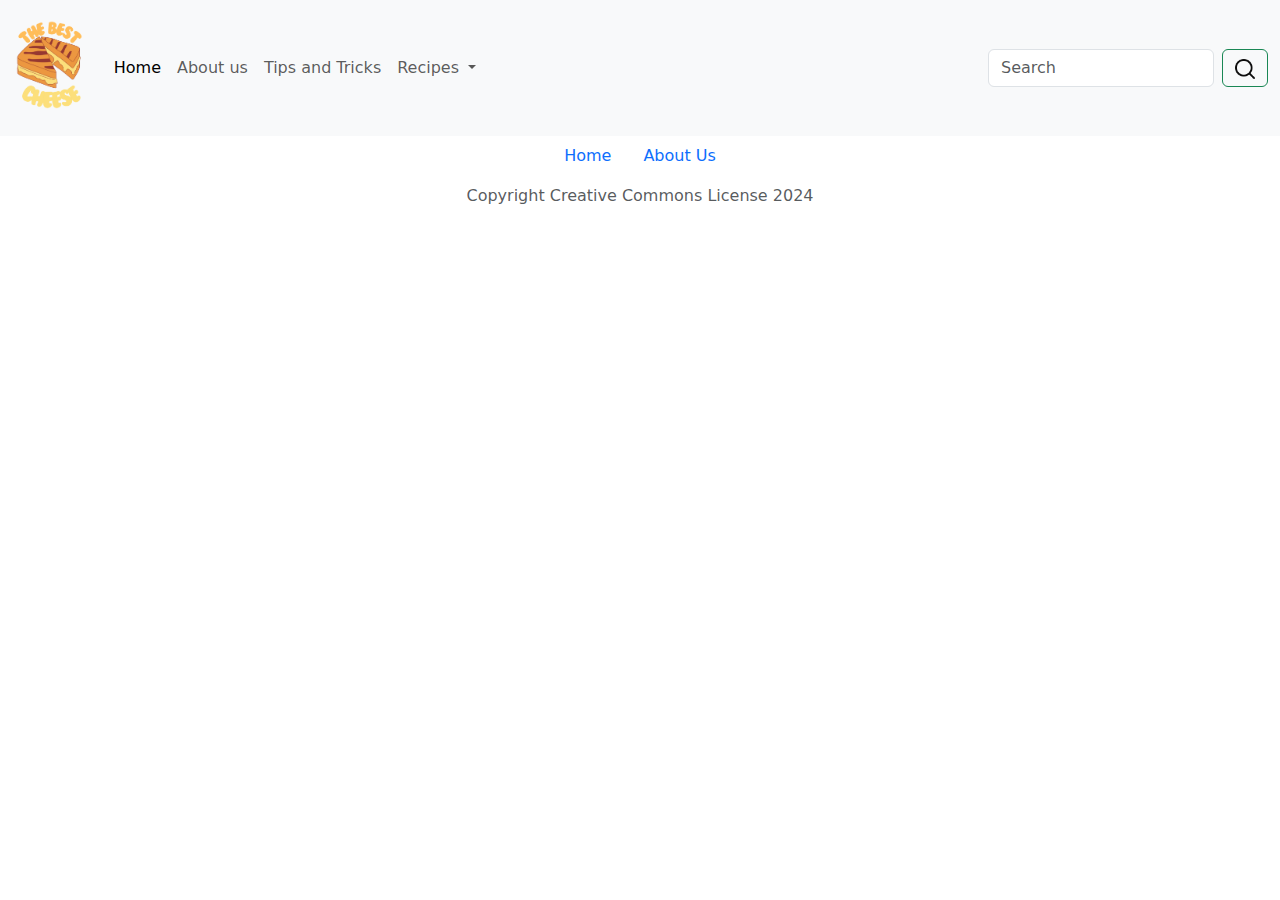
==== secretpage.html @ ef5b2afe "finishaboutusandstartsecret" ====
<!doctype html>
<html lang="en" data-bs-theme="light">

<head>
    <meta charset="utf-8">
    <meta name="viewport" content="width=device-width, initial-scale=1">
    <title>The Best Cheese</title>
    <link href="https://cdn.jsdelivr.net/npm/bootstrap@5.3.3/dist/css/bootstrap.min.css" rel="stylesheet"
        integrity="sha384-QWTKZyjpPEjISv5WaRU9OFeRpok6YctnYmDr5pNlyT2bRjXh0JMhjY6hW+ALEwIH" crossorigin="anonymous">
</head>

<body>

    <!--START TOP NAVIGATION-->
    <nav class="navbar navbar-expand-lg bg-body-tertiary">
        <div class="container-fluid">
            <a class="navbar-brand" href="index.html"><img src="images/transparentcheeselogo.png" alt="My logo"
                    height="110"></a>
            <button class="navbar-toggler" type="button" data-bs-toggle="collapse"
                data-bs-target="#navbarSupportedContent" aria-controls="navbarSupportedContent" aria-expanded="false"
                aria-label="Toggle navigation">
                <span class="navbar-toggler-icon"></span>
            </button>
            <div class="collapse navbar-collapse" id="navbarSupportedContent">
                <ul class="navbar-nav me-auto mb-2 mb-lg-0">
                    <li class="nav-item">
                        <a class="nav-link active" aria-current="page" href="#">Home</a>
                    </li>
                    <li class="nav-item">
                        <a class="nav-link" href="aboutus.html">About us</a>
                    </li>
                    <li class="nav-item">
                        <a class="nav-link" href="tipsandtricks.html">Tips and Tricks</a>
                    </li>
                    <li class="nav-item dropdown">
                        <a class="nav-link dropdown-toggle" href="#" role="button" data-bs-toggle="dropdown"
                            aria-expanded="false">
                            Recipes
                        </a>
                        <ul class="dropdown-menu">
                            <li><a class="dropdown-item" href="easyrecipe.html">Easy Difficulty Recipe</a></li>
                            <li><a class="dropdown-item" href="mediumrecipe.html">Medium Diffculty Recipe</a></li>
                            <li>

                            </li>
                            <li><a class="dropdown-item" href="hardrecipe.html">Hard Difficulty Recipe</a></li>
                        </ul>
                    </li>
                </ul>
                <form class="d-flex" role="search">
                    <input class="form-control me-2" type="search" placeholder="Search" aria-label="Search">
                    <button class="btn btn-outline-success" type="submit"><img src="images/searchicon.png"
                            alt="searchicon" height="20"></button>
                </form>
            </div>
        </div>
    </nav>

    <!--END TOP NAVIGATION-->


    <!--START BOTTOM NAVBAR-->
    <ul class="nav justify-content-center">
        <li class="nav-item">
            <a class="nav-link active" aria-current="page" href="#">Home</a>
        </li>
        <li class="nav-item">
            <a class="nav-link" href="aboutus.html">About Us</a>
        </li>
    </ul>
    <!--END BOTTOM NAVBAR-->

    <!--START CC TEXT-->
    <ul class="nav justify-content-center">
        <li class="nav-item">
            <a class="nav-link disabled" aria-disabled="true">Copyright Creative Commons License 2024</a>
        </li>
    </ul>
    <!--END CC TEXT-->
    </br>
    <!--DO NOT EDIT BELOW THIS LINE-->
    <script src="https://cdn.jsdelivr.net/npm/bootstrap@5.3.3/dist/js/bootstrap.bundle.min.js"
        integrity="sha384-YvpcrYf0tY3lHB60NNkmXc5s9fDVZLESaAA55NDzOxhy9GkcIdslK1eN7N6jIeHz"
        crossorigin="anonymous"></script>
</body>

</html>
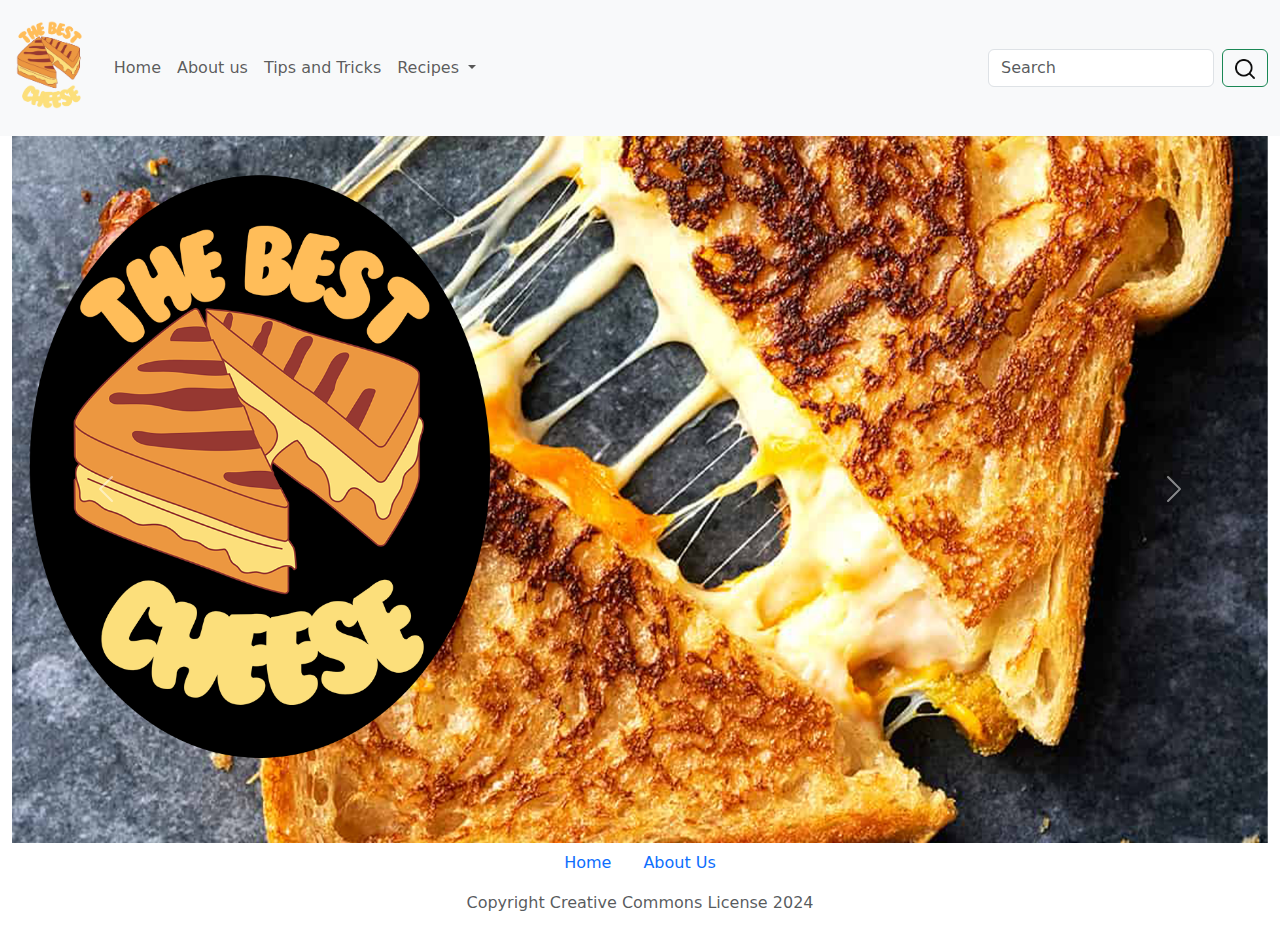
==== commit a90f220c: "morestuffandstartstyling" ====
--- a/secretpage.html
+++ b/secretpage.html
@@ -24,7 +24,7 @@
             <div class="collapse navbar-collapse" id="navbarSupportedContent">
                 <ul class="navbar-nav me-auto mb-2 mb-lg-0">
                     <li class="nav-item">
-                        <a class="nav-link active" aria-current="page" href="#">Home</a>
+                        <a class="nav-link" aria-current="page" href="index.html">Home</a>
                     </li>
                     <li class="nav-item">
                         <a class="nav-link" href="aboutus.html">About us</a>
@@ -55,8 +55,33 @@
             </div>
         </div>
     </nav>
+    <!--END TOP NAVIGATION-->
 
-    <!--END TOP NAVIGATION-->
+    <!--START HERO SLIDER-->
+    <div class="container-fluid">
+        <div id="carouselExample" class="carousel slide">
+            <div class="carousel-inner">
+                <div class="carousel-item active">
+                    <img src="images/finalslider2.png" class="d-block w-100" alt="...">
+                </div>
+                <div class="carousel-item active">
+                    <img src="images/finalslider1.png" class="d-block w-100" alt="...">
+                </div>
+                <div class="carousel-item">
+                    <img src="images/finalslider3.png" class="d-block w-100" alt="...">
+                </div>
+            </div>
+            <button class="carousel-control-prev" type="button" data-bs-target="#carouselExample" data-bs-slide="prev">
+                <span class="carousel-control-prev-icon" aria-hidden="true"></span>
+                <span class="visually-hidden">Previous</span>
+            </button>
+            <button class="carousel-control-next" type="button" data-bs-target="#carouselExample" data-bs-slide="next">
+                <span class="carousel-control-next-icon" aria-hidden="true"></span>
+                <span class="visually-hidden">Next</span>
+            </button>
+        </div>
+    </div>
+    <!--END HERO SLIDER-->
 
 
     <!--START BOTTOM NAVBAR-->
